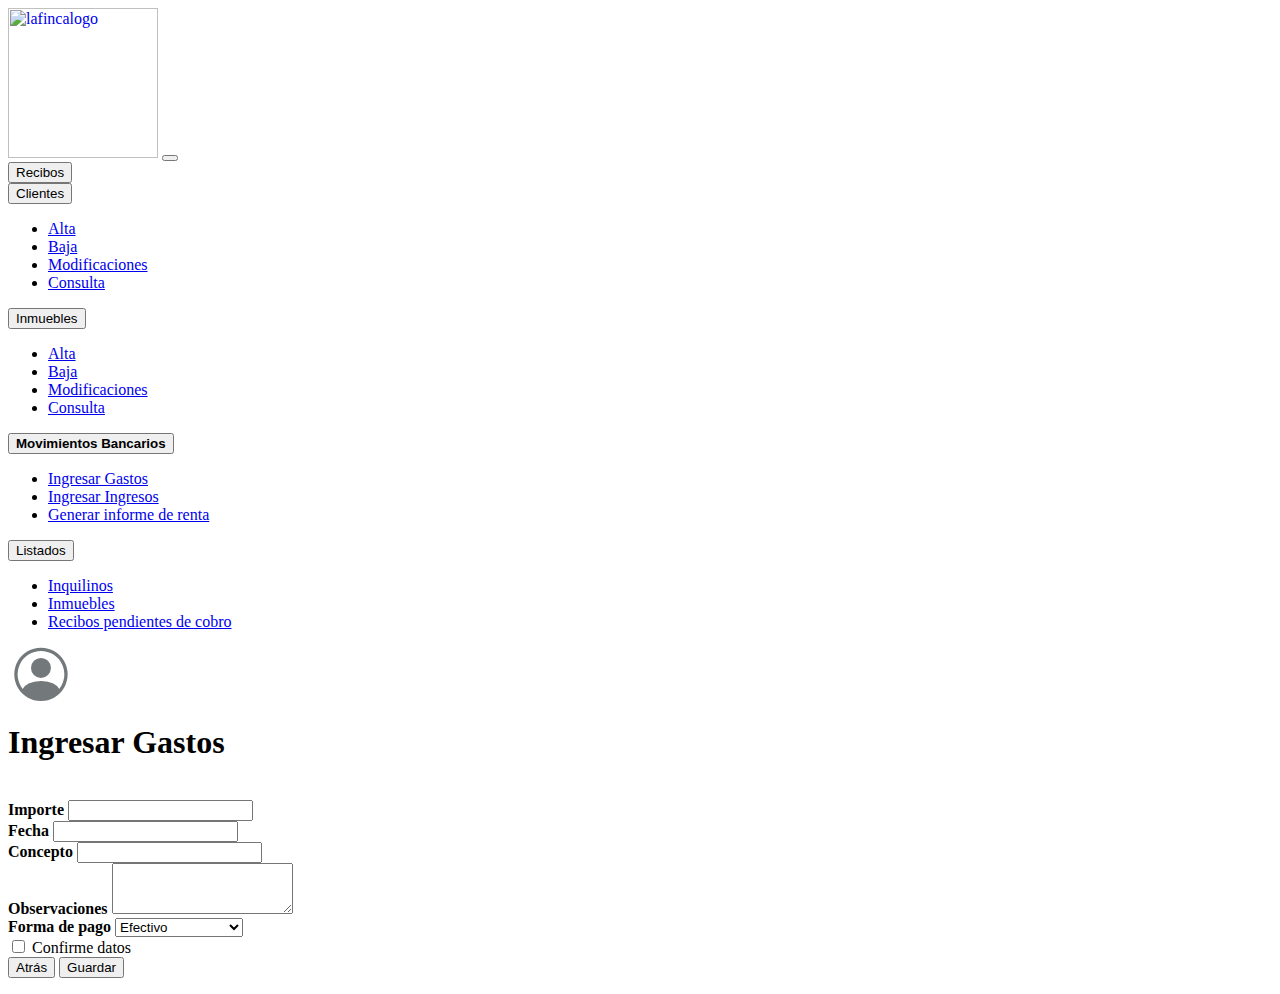
==== m-b-ingresargastos.html @ 9a72b9ae "first commit" ====
<html lang="en">

<head>
    <meta charset="UTF-8">
    <meta name="viewport" content="width=device-width, initial-scale=1.0">
    <title>La Finca</title>
    <link href="https://cdn.jsdelivr.net/npm/bootstrap@5.3.2/dist/css/bootstrap.min.css" rel="stylesheet"
        integrity="sha384-T3c6CoIi6uLrA9TneNEoa7RxnatzjcDSCmG1MXxSR1GAsXEV/Dwwykc2MPK8M2HN" crossorigin="anonymous">
    <link rel="stylesheet" href="https://cdn.jsdelivr.net/npm/bootstrap-icons@1.11.1/font/bootstrap-icons.css">
    <link rel="estilos.css" type="text/css" href="estilos.css">

</head>


<body>
    <style>
        body {
            /* Establece la imagen de fondo y configura su visualización */
            background-image: url('img/fondo.jpg');
            /* Reemplaza 'tu-imagen.jpg' con la ruta de tu imagen */
            background-size: cover;
            /* Ajusta la imagen para cubrir toda la pantalla */
            background-repeat: no-repeat;
            /* Evita que la imagen se repita */
            background-attachment: fixed;
            /* Fija la imagen de fondo para que no se desplace con el contenido */
        }
    </style>

    <div class="container">
        <nav class="navbar navbar-expand-lg azul-200 ">

            <div class="container-fluid">
                <a class="navbar-brand" href="http://127.0.0.1:5501/index.html"><img src="img/lafincalogo.png"
                        alt="lafincalogo" width="150px"></a>
                <button class="navbar-toggler" type="button" data-bs-toggle="collapse"
                    data-bs-target="#navbarSupportedContent" aria-controls="navbarSupportedContent"
                    aria-expanded="false" aria-label="Toggle navigation">
                    <span class="navbar-toggler-icon"></span>
                </button>
                <form class="d-flex" role="search">
                    <div class="container-fluid">
                        <div class="btn-group">
                            <button type="button" class="btn btn-secondary ms-1">Recibos</button>
                        </div>
                        <div class="btn-group">
                            <button type="button" class="btn btn-secondary dropdown-toggle ms-1"
                                data-bs-toggle="dropdown">
                                Clientes
                            </button>
                            <ul class="dropdown-menu">
                                <li><a class="dropdown-item" href="#">Alta</a></li>
                                <li><a class="dropdown-item" href="#">Baja</a></li>
                                <li><a class="dropdown-item" href="#">Modificaciones</a></li>
                                <li><a class="dropdown-item" href="#">Consulta</a></li>
                            </ul>
                        </div>

                        <div class="btn-group">
                            <button type="button" class="btn btn-secondary dropdown-toggle ms-1"
                                data-bs-toggle="dropdown">
                                Inmuebles
                            </button>
                            <ul class="dropdown-menu">
                                <li><a class="dropdown-item" href="#">Alta</a></li>
                                <li><a class="dropdown-item" href="#">Baja</a></li>
                                <li><a class="dropdown-item" href="#">Modificaciones</a></li>
                                <li><a class="dropdown-item" href="#">Consulta</a></li>
                            </ul>
                        </div>

                        <div class="btn-group">
                            <button type="button" class="btn btn-outline-secondary dropdown-toggle ms-1"
                                data-bs-toggle="dropdown" style="color: black;"><b>Movimientos Bancarios</b>

                            </button>
                            <ul class="dropdown-menu">
                                <li><a class="dropdown-item" href="m-b-ingresargastos.html">Ingresar Gastos</a></li>
                                <li><a class="dropdown-item" href="m-b-ingresaringresos.html">Ingresar Ingresos</a></li>
                                <li><a class="dropdown-item" href="m-b-informederenta.html">Generar informe de renta</a></li>
                            </ul>
                        </div>

                        <div class="btn-group">
                            <button type="button" class="btn btn-secondary dropdown-toggle ms-1"
                                data-bs-toggle="dropdown">
                                Listados
                            </button>
                            <ul class="dropdown-menu">
                                <li><a class="dropdown-item" href="#">Inquilinos</a></li>
                                <li><a class="dropdown-item" href="#">Inmuebles</a></li>
                                <li><a class="dropdown-item" href="#">Recibos pendientes de cobro</a></li>
                            </ul>
                        </div>
                    </div>
                </form>
                <div class="d-flex justify-content-between">
                    <button style="background: transparent; border: none; color: #73787b;">
                        <i class="bi bi-person-circle bi-lgml-auto" style="font-size: 4em;"></i>
                    </button>
                </div>
            </div>
    </div>
    </nav>
    </div>

    <div class="container">
        <h1>Ingresar Gastos</h1>
        <br>
        <form class="row g-3">
            <div class="col-md-6">
                <label for="inputEmail4" class="form-label"><b>Importe</b></label>
                <input type="email" class="form-control" id="inputEmail4">
            </div>
            <div class="col-md-6">
                <label for="inputPassword4" class="form-label"><b>Fecha</b></label>
                <input type="password" class="form-control" id="inputPassword4">
            </div>
            <div class="col-12">
                <label for="inputAddress" class="form-label"><b>Concepto</b></label>
                <input type="text" class="form-control" id="inputAddress" placeholder="">
            </div>

            <div class="col-md-6">
                <label for="exampleFormControlTextarea1" class="form-label"><b>Observaciones</b></label>
                <textarea class="form-control" id="exampleFormControlTextarea1" rows="3"></textarea>
            </div>
            <div class="col-md-6">
                <label for="inputState" class="form-label"><b>Forma de pago</b></label>
                <select id="inputState" class="form-select">
                    <option selected>Efectivo</option>
                    <option>Tarjeta de Crédito</option>
                    <option>Tarjeta de Débito</option>
                </select>
            </div>
            <div class="col-12">
                <div class="form-check">
                    <input class="form-check-input" type="checkbox" id="gridCheck">
                    <label class="form-check-label" for="gridCheck">
                        Confirme datos
                    </label>
                </div>
            </div>
            <div class="col-12">
                <button type="submit" class="btn btn-secondary">Atrás</button>
                <button type="submit" class="btn btn-secondary">Guardar</button>
            </div>
        </form>
    </div>
    </div>



    </div>

    </div>

    <script src="https://cdn.jsdelivr.net/npm/@popperjs/core@2.11.8/dist/umd/popper.min.js"
        integrity="sha384-I7E8VVD/ismYTF4hNIPjVp/Zjvgyol6VFvRkX/vR+Vc4jQkC+hVqc2pM8ODewa9r"
        crossorigin="anonymous"></script>
    <script src="https://cdn.jsdelivr.net/npm/bootstrap@5.3.2/dist/js/bootstrap.min.js"
        integrity="sha384-BBtl+eGJRgqQAUMxJ7pMwbEyER4l1g+O15P+16Ep7Q9Q+zqX6gSbd85u4mG4QzX+"
        crossorigin="anonymous"></script>
</body>

</html>
---- estilos.css ----
.ms-icons{
    flex-direction: row;
}
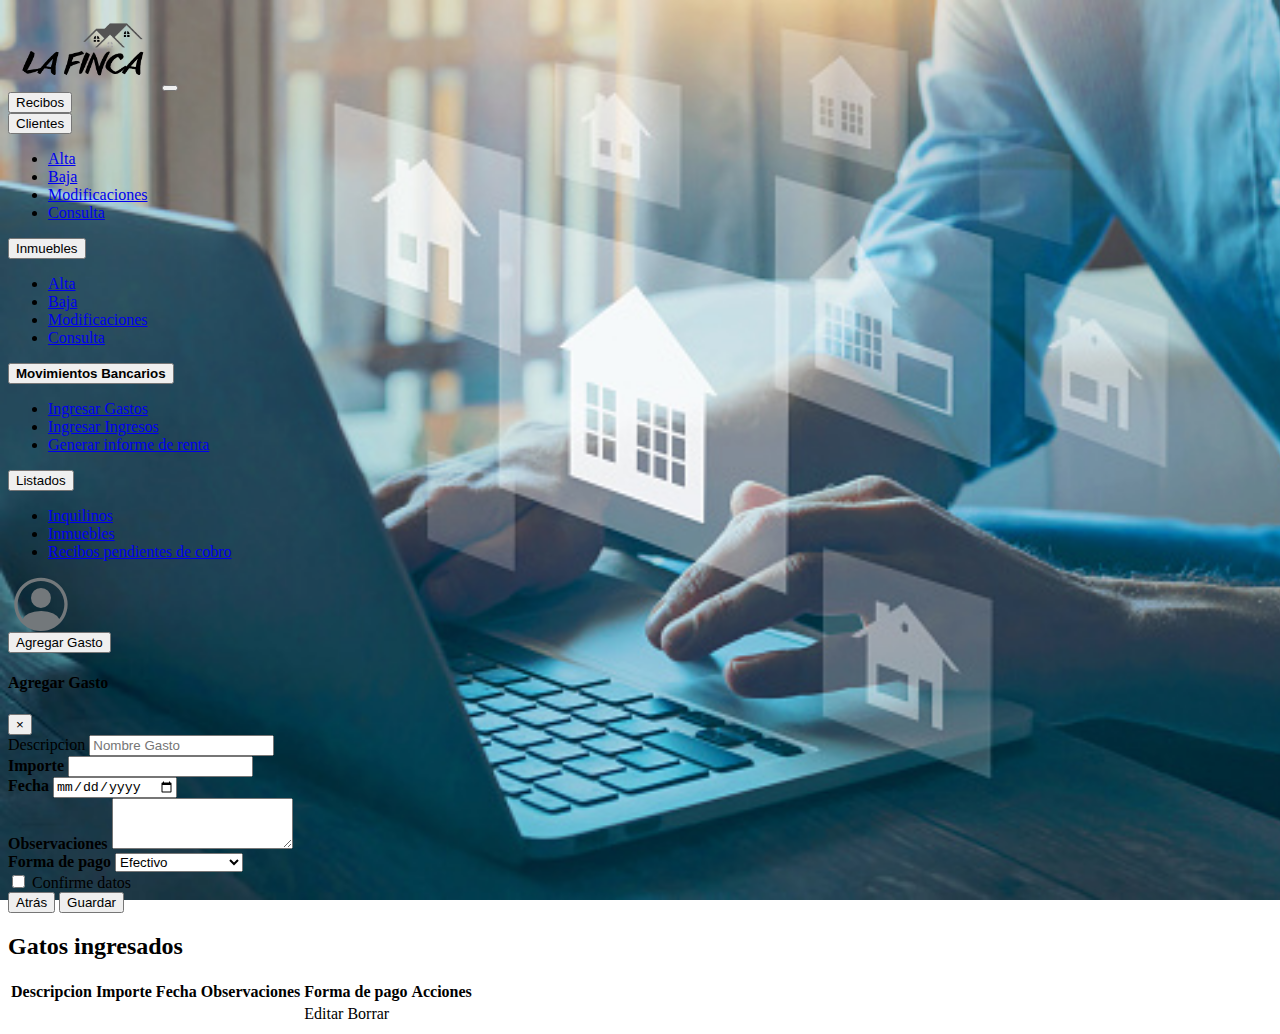
==== commit 16d87e1d: "Agregamos 'ingresar gastos'" ====
--- a/m-b-ingresargastos.html
+++ b/m-b-ingresargastos.html
@@ -16,7 +16,7 @@
     <style>
         body {
             /* Establece la imagen de fondo y configura su visualización */
-            background-image: url('img/fondo.jpg');
+            background-image: url('imagen/fondo.jpg');
             /* Reemplaza 'tu-imagen.jpg' con la ruta de tu imagen */
             background-size: cover;
             /* Ajusta la imagen para cubrir toda la pantalla */
@@ -31,7 +31,7 @@
         <nav class="navbar navbar-expand-lg azul-200 ">
 
             <div class="container-fluid">
-                <a class="navbar-brand" href="http://127.0.0.1:5501/index.html"><img src="img/lafincalogo.png"
+                <a class="navbar-brand" href="http://127.0.0.1:5501/index.html"><img src="imagen/lafincalogo.png"
                         alt="lafincalogo" width="150px"></a>
                 <button class="navbar-toggler" type="button" data-bs-toggle="collapse"
                     data-bs-target="#navbarSupportedContent" aria-controls="navbarSupportedContent"
@@ -77,7 +77,8 @@
                             <ul class="dropdown-menu">
                                 <li><a class="dropdown-item" href="m-b-ingresargastos.html">Ingresar Gastos</a></li>
                                 <li><a class="dropdown-item" href="m-b-ingresaringresos.html">Ingresar Ingresos</a></li>
-                                <li><a class="dropdown-item" href="m-b-informederenta.html">Generar informe de renta</a></li>
+                                <li><a class="dropdown-item" href="m-b-informederenta.html">Generar informe de renta</a>
+                                </li>
                             </ul>
                         </div>
 
@@ -105,49 +106,110 @@
     </div>
 
     <div class="container">
-        <h1>Ingresar Gastos</h1>
+        <button type="button" id="btnAgregar" class="btn btn-primary" data-toggle="modal" data-target="#addUserModal">
+            Agregar Gasto
+        </button>
         <br>
-        <form class="row g-3">
-            <div class="col-md-6">
-                <label for="inputEmail4" class="form-label"><b>Importe</b></label>
-                <input type="email" class="form-control" id="inputEmail4">
-            </div>
-            <div class="col-md-6">
-                <label for="inputPassword4" class="form-label"><b>Fecha</b></label>
-                <input type="password" class="form-control" id="inputPassword4">
-            </div>
-            <div class="col-12">
-                <label for="inputAddress" class="form-label"><b>Concepto</b></label>
-                <input type="text" class="form-control" id="inputAddress" placeholder="">
-            </div>
-
-            <div class="col-md-6">
-                <label for="exampleFormControlTextarea1" class="form-label"><b>Observaciones</b></label>
-                <textarea class="form-control" id="exampleFormControlTextarea1" rows="3"></textarea>
-            </div>
-            <div class="col-md-6">
-                <label for="inputState" class="form-label"><b>Forma de pago</b></label>
-                <select id="inputState" class="form-select">
-                    <option selected>Efectivo</option>
-                    <option>Tarjeta de Crédito</option>
-                    <option>Tarjeta de Débito</option>
-                </select>
-            </div>
-            <div class="col-12">
-                <div class="form-check">
-                    <input class="form-check-input" type="checkbox" id="gridCheck">
-                    <label class="form-check-label" for="gridCheck">
-                        Confirme datos
-                    </label>
+        <div class="modal" id="addUserModal">
+            <div class="modal-dialog">
+                <div class="modal-content">
+                    <!-- Contenido del modal para agregar usuario -->
+                    <div class="modal-header">
+                        <h4 class="modal-title">Agregar Gasto</h4>
+                        <button type="button" class="close" data-dismiss="modal">&times;</button>
+                    </div>
+                    <div class="modal-body">
+                        <form class="row g-3" id="agregar-gasto">
+
+                            <div class="col-12">
+                                <label for="descripcion">Descripcion</label>
+                                <input type="text" class="form-control" id="descripcion" name="descripcion"
+                                    placeholder="Nombre Gasto">
+                            </div>
+
+                            <div class="col-md-6">
+                                <label for="importe" class="form-label"><b>Importe</b></label>
+                                <input type="number" class="form-control" id="importe" name="importe">
+                            </div>
+
+                            <div class="col-md-6">
+                                <label for="fecha" class="form-label"><b>Fecha</b></label>
+                                <input type="date" class="form-control" id="fecha" name="fecha">
+                            </div>
+
+
+                            <div class="col-md-6">
+                                <label for="observaciones" class="form-label"><b>Observaciones</b></label>
+                                <textarea class="form-control" id="observaciones" rows="3"
+                                    name="observaciones"></textarea>
+                            </div>
+                            <div class="col-md-6">
+                                <label for="formaDePago" class="form-label"><b>Forma de pago</b></label>
+                                <select id="formaDePago" class="form-select" name="formaDePago">
+                                    <option value="efectivo">Efectivo</option>
+                                    <option value="tarjeta-de-credito">Tarjeta de Crédito</option>
+                                    <option value="tarjeta-de-debito">Tarjeta de Débito</option>
+                                </select>
+                            </div>
+                            <div class="col-12">
+                                <div class="form-check">
+                                    <input class="form-check-input" type="checkbox" id="gridCheck">
+                                    <label class="form-check-label" for="gridCheck">
+                                        Confirme datos
+                                    </label>
+                                </div>
+                            </div>
+                            <div class="col-12">
+                                <button class="btn btn-secondary">Atrás</button>
+                                <button type="submit" id="btnGuardar" class="btn btn-success mt-3 float-right"
+                                    data-dismiss="modal">Guardar</button>
+                            </div>
+                        </form>
+                    </div>
                 </div>
             </div>
-            <div class="col-12">
-                <button type="submit" class="btn btn-secondary">Atrás</button>
-                <button type="submit" class="btn btn-secondary">Guardar</button>
-            </div>
-        </form>
-    </div>
-    </div>
+        </div>
+
+
+
+
+
+        <!-- Creamos la lista de gastos -->
+
+        <div id="alerta"></div>
+        <div class="container mt-5">
+            <h2>Gatos ingresados</h2>
+            <!-- Tabla para mostrar la lista de usuarios -->
+            <table id="lista-gastos" class="table mt-3">
+                <thead>
+                    <tr>
+                        <th>Descripcion</th>
+                        <th>Importe</th>
+                        <th>Fecha</th>
+                        <th>Observaciones</th>
+                        <th>Forma de pago</th>
+                        <th>Acciones</th>
+                    </tr>
+                </thead>
+
+                <tbody>
+                    <tr>
+                        <td></td>
+                        <td></td>
+                        <td></td>
+                        <td></td>
+                        <td>
+                            <!-- Botones para modificar y eliminar usuario -->
+                            <a class="btnEditar btn btn-primary btn-sm">Editar</a>
+                            <a class="btnBorrar btn btn-danger btn-sm">Borrar</a>
+                            <input type="hidden" class="idUsuario" value="${usuario.id}">
+                        </td>
+                    </tr>
+
+                </tbody>
+
+            </table>
+        </div>
 
 
 
@@ -161,6 +223,9 @@
     <script src="https://cdn.jsdelivr.net/npm/bootstrap@5.3.2/dist/js/bootstrap.min.js"
         integrity="sha384-BBtl+eGJRgqQAUMxJ7pMwbEyER4l1g+O15P+16Ep7Q9Q+zqX6gSbd85u4mG4QzX+"
         crossorigin="anonymous"></script>
+
+    <script type="module" src="controladores/lista-gastos.js"></script>
+    <script type="module" src="modelos/gastos.js"></script>
 </body>
 
 </html>--- a/estilos.css
+++ b/estilos.css
@@ -1,3 +1,4 @@
 .ms-icons{
     flex-direction: row;
-}+}
+
